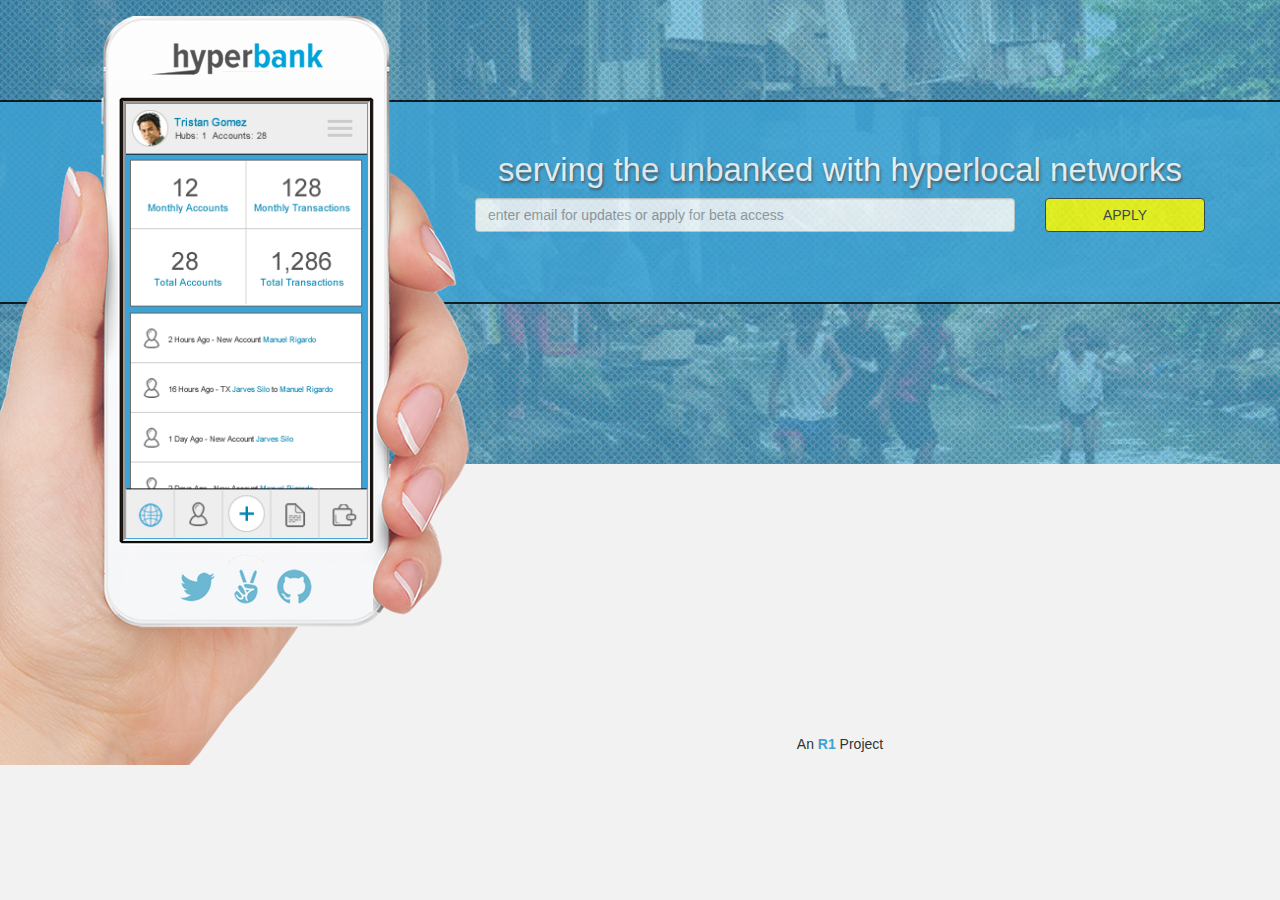
==== index.html @ 37e0dbcc "initial commit" ====
<!DOCTYPE html>
<html lang="en">
<head>
<meta charset="utf-8">
<meta http-equiv="X-UA-Compatible" content="IE=edge">
<meta name="viewport" content="width=device-width, initial-scale=1.0, maximum-scale=1.0, user-scalable=0" />
<title>HyperBank Network</title>
<link href="css/bootstrap.css" type="text/css" rel="stylesheet">
<link href="css/hyper.css" type="text/css" rel="stylesheet">    
<meta name="description" content="HyperBank - The Hyperlocal Banking App" property="" />
<meta content="http://hyperbank.org" property="og:url" />
<meta content="HyperBank" property="og:title" />
<meta content="http://hyperbank.org/img/fb.png" property="og:image" />
<meta name="" content="HyperBank provides hyperlocal banking to the unbanked" property="og:description" />
<meta content="hyperbank.org" property="og:site_name" />
</head>
<body>

<div id="village">
    <div id="message">
        <div class="container">
            <form id="signup" action="http://hyperbank.us11.list-manage.com/subscribe?u=dc7d8b938394d44d3d7ce9d35&id=7a9e2df0a2" method="post" class="offside">
                <div class="wrapper">
                    <h1>Serving the Unbanked with Hyperlocal Networks</h1>
                    <div class="row">
                        <div class="col-sm-9">
                            <input type="email" name="MERGE0" class="form-control" placeholder="enter email for updates or apply for beta access" />
                        </div>
                        <div class="col-sm-3">
                            <button stype="submit" class="btn btn-primary btn-block">Apply</button>
                        </div>
                    </div>
                </div>
            </form>
        </div>
    </div>
</div>

<div id="hand-wrapper">
    <div class="container" style="position: relative">
        <div class="offside intro">
            <p>&nbsp;</p>
            <p>&nbsp;</p>
            <p>&nbsp;</p>
            <p>&nbsp;</p>
            <p>&nbsp;</p>
            <p>&nbsp;</p>
            <p>&nbsp;</p>
            <p>&nbsp;</p>
            <p>An <a href="http://r1.my" target="_blank">R1</a> Project</p>
        </div>
    </div>
    <!--<div id="sleave"></div>-->
</div>
    
<div id="hand">
    <div id="brand"></div>
    <div id="app">
        <iframe src="app.html"/></iframe>
    </div>
    <div id="social">
        <a href="https://twitter.com/hyperbankapp" class="twitter" target="_blank">Twitter</a>
        <a href="https://angel.co/hyperbank" class="angel" target="_blank">Angel List</a>
        <a href="https://github.com/Hyperbank/" class="github" target="_blank">GitHub</a>
    </div>
</div>
    
<script>
  (function(i,s,o,g,r,a,m){i['GoogleAnalyticsObject']=r;i[r]=i[r]||function(){
  (i[r].q=i[r].q||[]).push(arguments)},i[r].l=1*new Date();a=s.createElement(o),
  m=s.getElementsByTagName(o)[0];a.async=1;a.src=g;m.parentNode.insertBefore(a,m)
  })(window,document,'script','//www.google-analytics.com/analytics.js','ga');
  ga('create', 'UA-41391404-3', 'auto');
  ga('send', 'pageview');
</script>
    
</body>
</html>
---- css/hyper.css ----
/*

RESETS

*/
html, body {
    background: #F2F2F2;
    text-align: center;
}
body {
    overflow-x: hidden;
    overflow-y: auto;
}
a {
    text-decoration: none;
    color: #3CA3D6;
    font-weight: bold;
}
a.logo {
    display: inline-block;
    position: relative;
    color: #757575;
    width: 268px;
    height: 49px;
    background: url(../img/logo.png) no-repeat;
    text-indent: -999em;
    margin-left: -30px;
}
.offside {
    display: block;
    position: relative;
    padding-left: 400px;
    text-align: center;
}
.offside.intro {
    margin-bottom: 10px;
}
.btn-primary {
    background: #FFFF00;
    border: 1px solid #333;
    color: #333;
    text-transform: uppercase;
}
.btn-primary:hover {
    background: #333;
    border-color: #000;
    color: #FFF;
}

/*

VILLAGE

*/
#village {
    display: block;
    position: relative;
    width: 100%;
    padding: 20px 20px 60px;
    background: url(../img/bg.jpg) no-repeat;
    background-position: 0 -100px;
    background-size: cover;
    min-height: auto;
    margin-bottom: 30px;
}
#message {
    display: block;
    position: relative;
    background: #3CA3D6;
    margin: 80px -20px 100px;
    padding: 30px 20px 70px;
    border-top: 2px solid #000;
    border-bottom: 2px solid #000;
    opacity: 0.8;
}
#message h1 {
    text-transform: lowercase;
    font-size: 33px;
    color: #FFF;
    text-shadow: 1px 2px 3px #444;
}

/*

HAND

*/
#hand {
    display: block;
    position: absolute;
    width: 469px;
    height: 749px;
    top: 16px;
    left: 0;
    background: url(../img/hand.png) no-repeat;
}
#social {
    display: block;
    position: absolute;
    width: 250px;
    height: 75px;
    bottom: 145px;
    left: 120px;
    text-align: center;
}
#social a {
    display: inline-block;
    vertical-align: top;
    text-indent: -999em;
    position: relative;
    height: 75px;
    width: 44px;
    border-left: 1px solid transparent;
    border-right: 1px solid transparent;
}
#social a:hover {
    background: #FFF;
    border-color: #CCC;
    opacity: 0.5;
}

/*

FORMS

*/
.offside.intro p,
form#signup .wrapper {
    display: block;
    position: relative;
    padding: 0 5px;
}

/*

APP

*/
#app {
    display: block;
    position: absolute;
    background: #FFF;
    width: 247px;
    height: 440px;
    margin: 85px 0 0 123px;
}
#app iframe {
    display: block;
    position: relative;
    width: 100%;
    height: 100%;
    overflow: hidden;
    background: #3CA3D6;
    padding: 0;
    margin: 0;
}
html.app, body.app {
    background: #3CA3D6;
}
body.app img {
    display: block;
    position: absolute;
    width: 100%;
    height: 100%;
}

/*

SLEAVE

*/
#sleave {
    display: block;
    position: absolute;
    top: 175px;
    left: 0;
    width: 340px;
    background: #EEE;
    border-right: 2px solid #999;
    height: 100%;
    bottom: 0;
    bottom: 0;
    height: auto;
}
#hand-wrapper {
    display: block;
    position: relative;
}

/*

RESPONSIVENESS

*/
@media only screen and (max-width : 1200px) {
    .offside.intro p,
    form#signup .wrapper {
        padding: 0 10px;
    }
    #message {
        padding-bottom: 90px;
        margin-bottom: 0;
    }
    #village {
        padding-bottom: 110px;
        margin-bottom: 10px;
    }
    #message h1 {
        font-size: 55px;
        font-weight: normal;
    }
}
@media only screen and (max-width : 1024px) {
    #hand, 
    #sleave {
        display: none;
    }
    #message {
        padding: 0px 30px 50px;
        margin: 30px -30px;
    }
    #message h1 {
        font-size: 50px;
    }
    .offside {
        padding: 10px;
    }
    .offside.intro {
        padding-bottom: 40px;
    }
    #hand {
        display: block;
        position: relative;
        left: 50%;
        margin: -70px 0 0 -245px;
    }
}
@media only screen and (max-width : 768px) {
    #message {
        margin: 10px -30px;
        border: none;
    }
    #village {
        padding: 10px;
        background: #3CA3D6;
        border-bottom: 2px solid #333;
    }
    .offside.intro p {
        font-size: 20px;
        line-height: 30px;
        margin-bottom: 30px;
    }
}
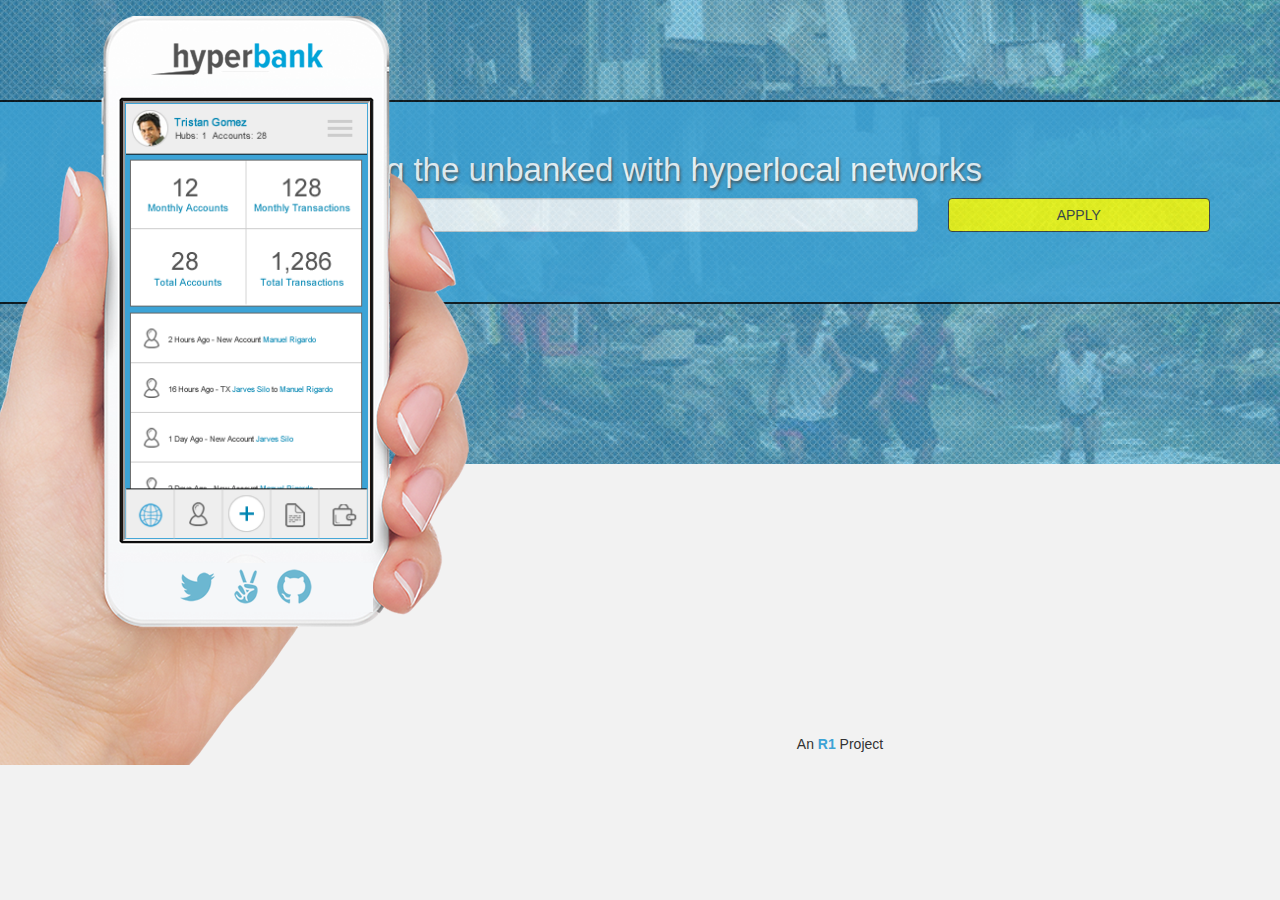
==== commit 0edc2fe8: "updated form" ====
--- a/index.html
+++ b/index.html
@@ -7,31 +7,33 @@
 <title>HyperBank Network</title>
 <link href="css/bootstrap.css" type="text/css" rel="stylesheet">
 <link href="css/hyper.css" type="text/css" rel="stylesheet">    
-<meta name="description" content="HyperBank - The Hyperlocal Banking App" property="" />
-<meta content="http://hyperbank.org" property="og:url" />
+<meta name="description" content="HyperBank - Serving the Unbanked with Hyperlocal Networks" property="" />
+<meta content="http://hyperbank.network" property="og:url" />
 <meta content="HyperBank" property="og:title" />
 <meta content="http://hyperbank.org/img/fb.png" property="og:image" />
-<meta name="" content="HyperBank provides hyperlocal banking to the unbanked" property="og:description" />
-<meta content="hyperbank.org" property="og:site_name" />
+<meta name="" content="HyperBank strictly serves the unbanked - providing financial services through hyperlocal networks" property="og:description" />
+<meta content="hyperbank.network" property="og:site_name" />
 </head>
 <body>
 
 <div id="village">
     <div id="message">
         <div class="container">
-            <form id="signup" action="http://hyperbank.us11.list-manage.com/subscribe?u=dc7d8b938394d44d3d7ce9d35&id=7a9e2df0a2" method="post" class="offside">
                 <div class="wrapper">
                     <h1>Serving the Unbanked with Hyperlocal Networks</h1>
                     <div class="row">
-                        <div class="col-sm-9">
-                            <input type="email" name="MERGE0" class="form-control" placeholder="enter email for updates or apply for beta access" />
-                        </div>
-                        <div class="col-sm-3">
-                            <button stype="submit" class="btn btn-primary btn-block">Apply</button>
-                        </div>
+                        
+                        <form action="https://neuroware.us8.list-manage.com/subscribe?u=510ca926990f2cef070cbe3d2&id=5ebd8bff10" method="post" form class="subscribe">
+                            <div class="col-sm-9">
+                                <input type="email" name="MERGE0" class="form-control" placeholder="enter email for updates or apply for beta access" />
+                            </div>
+                            <div class="col-sm-3">
+                                <button stype="submit" class="btn btn-primary btn-block">Apply</button>
+                            </div>
+                        </form>
+                        
                     </div>
                 </div>
-            </form>
         </div>
     </div>
 </div>
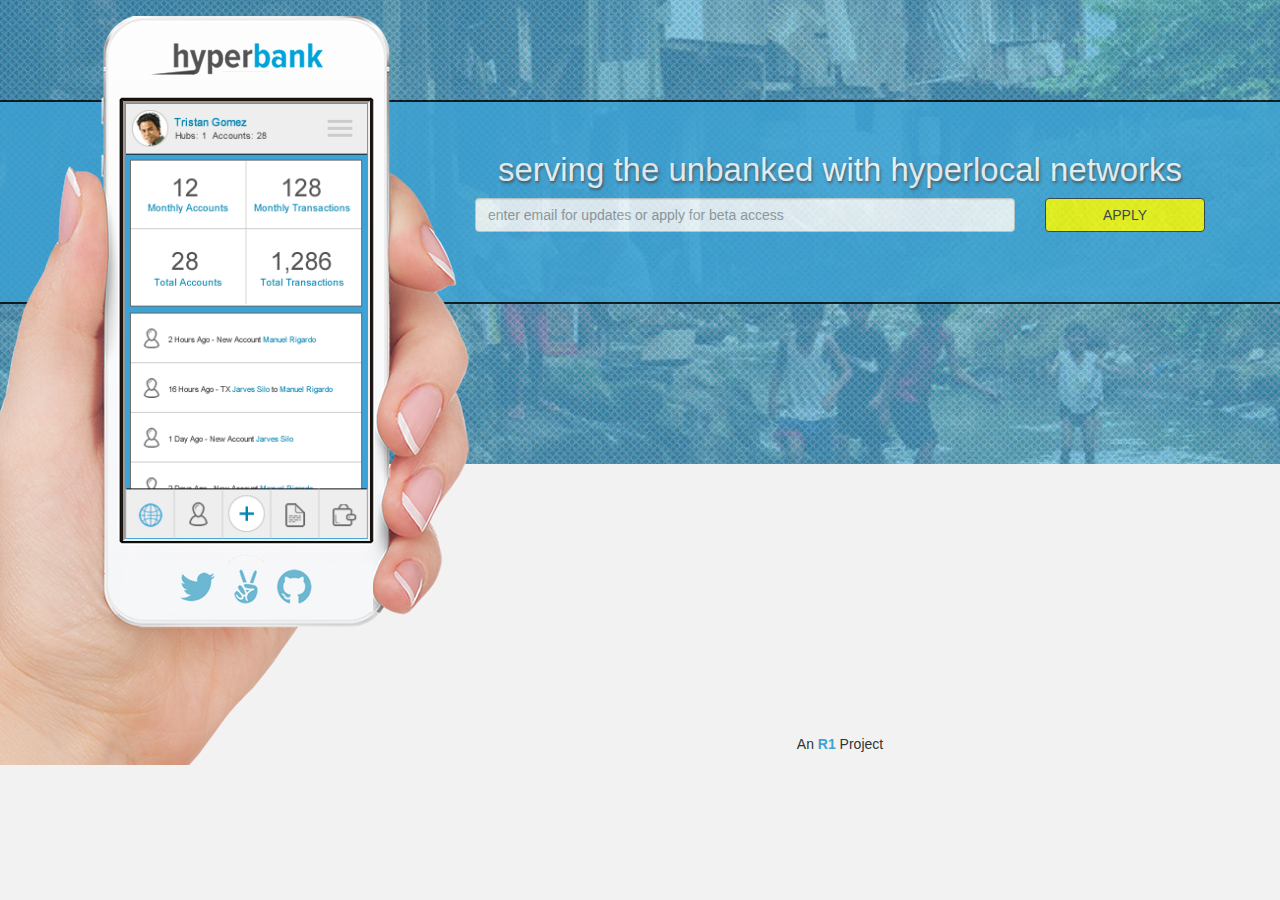
==== commit 5b9172ac: "updated form" ====
--- a/index.html
+++ b/index.html
@@ -19,21 +19,19 @@
 <div id="village">
     <div id="message">
         <div class="container">
+            <form id="signup" action="https://neuroware.us8.list-manage.com/subscribe?u=510ca926990f2cef070cbe3d2&id=5ebd8bff10" method="post" class="offside">
                 <div class="wrapper">
                     <h1>Serving the Unbanked with Hyperlocal Networks</h1>
                     <div class="row">
-                        
-                        <form action="https://neuroware.us8.list-manage.com/subscribe?u=510ca926990f2cef070cbe3d2&id=5ebd8bff10" method="post" form class="subscribe">
-                            <div class="col-sm-9">
-                                <input type="email" name="MERGE0" class="form-control" placeholder="enter email for updates or apply for beta access" />
-                            </div>
-                            <div class="col-sm-3">
-                                <button stype="submit" class="btn btn-primary btn-block">Apply</button>
-                            </div>
-                        </form>
-                        
+                        <div class="col-sm-9">
+                            <input type="email" name="MERGE0" class="form-control" placeholder="enter email for updates or apply for beta access" />
+                        </div>
+                        <div class="col-sm-3">
+                            <button stype="submit" class="btn btn-primary btn-block">Apply</button>
+                        </div>
                     </div>
                 </div>
+            </form>
         </div>
     </div>
 </div>
